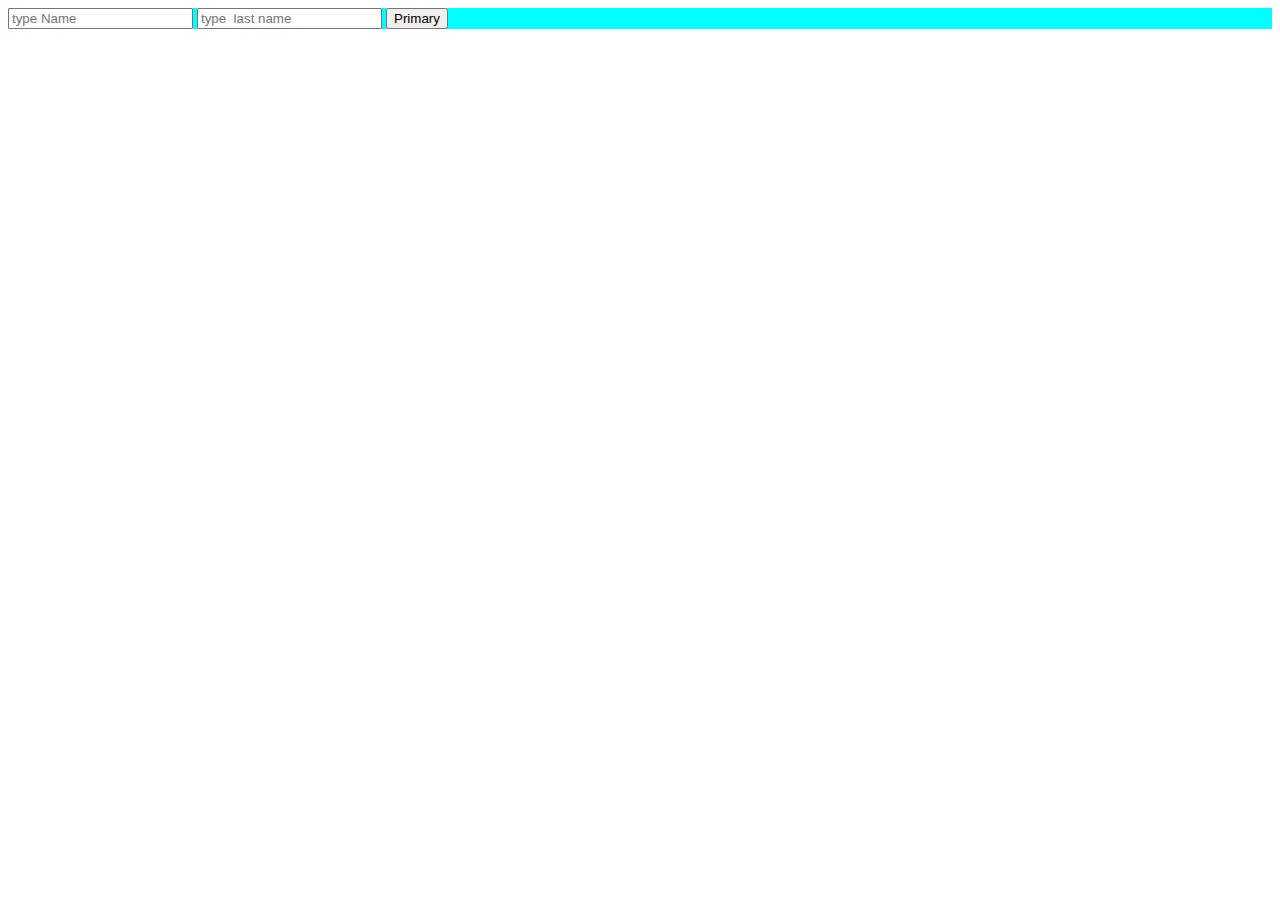
==== index.html @ 7fe3d273 "bootstrap project" ====
<!DOCTYPE html>
<html lang="en">
<head>
    <meta charset="UTF-8">
    <meta http-equiv="X-UA-Compatible" content="IE=edge">
     <link rel="stylesheet" href="styles.css">
    <meta name="viewport" content="width=device-width, initial-scale=1.0">
    <script src="mycpde.js"></script>
    <link href="https://cdn.jsdelivr.net/npm/bootstrap@5.0.2/dist/css/bootstrap.min.css" rel="stylesheet" integrity="sha384-EVSTQN3/azprG1Anm3QDgpJLIm9Nao0Yz1ztcQTwFspd3yD65VohhpuuCOmLASjC" crossorigin="anonymous">
    <script src="https://cdn.jsdelivr.net/npm/bootstrap@5.0.2/dist/js/bootstrap.bundle.min.js" integrity="sha384-MrcW6ZMFYlzcLA8Nl+NtUVF0sA7MsXsP1UyJoMp4YLEuNSfAP+JcXn/tWtIaxVXM" crossorigin="anonymous"></script>
    <title>Pokemon</title>

</head>
<body>
    <div  class="background"class="container">

        <form action="">
            <input type="text" placeholder="type Name">
            <input type="text" placeholder="type  last name">
            <button type="button" class="btn btn-primary">Primary</button>
        </form>
    </div>

    
</body>
</html>
---- styles.css ----
.background{
    background-color: aqua;
}
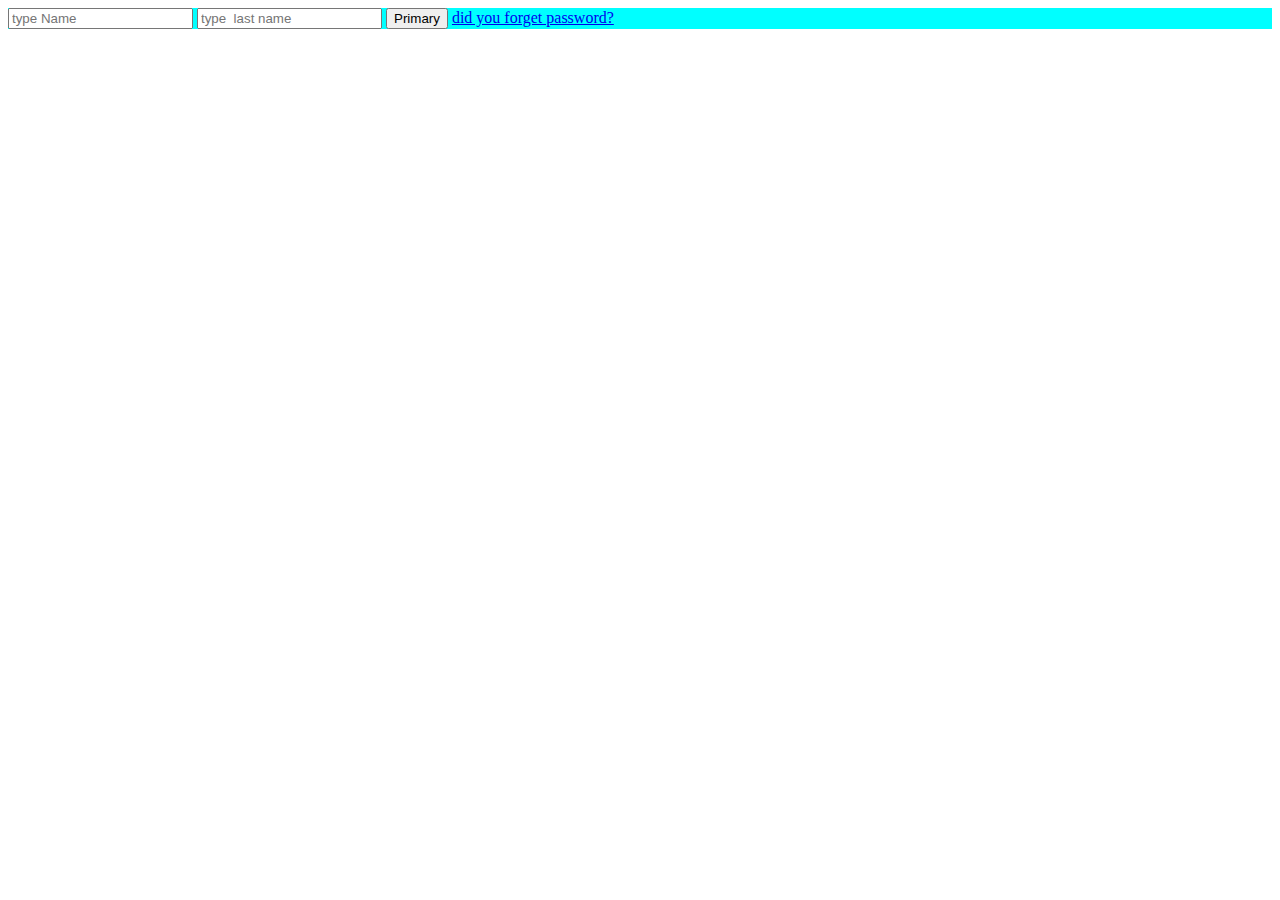
==== commit 9ae9fdc2: "bootstrap add label a to remember password" ====
--- a/index.html
+++ b/index.html
@@ -18,6 +18,7 @@
             <input type="text" placeholder="type Name">
             <input type="text" placeholder="type  last name">
             <button type="button" class="btn btn-primary">Primary</button>
+            <a href="https://www.google.com/"> did you forget password?</a>
         </form>
     </div>
 
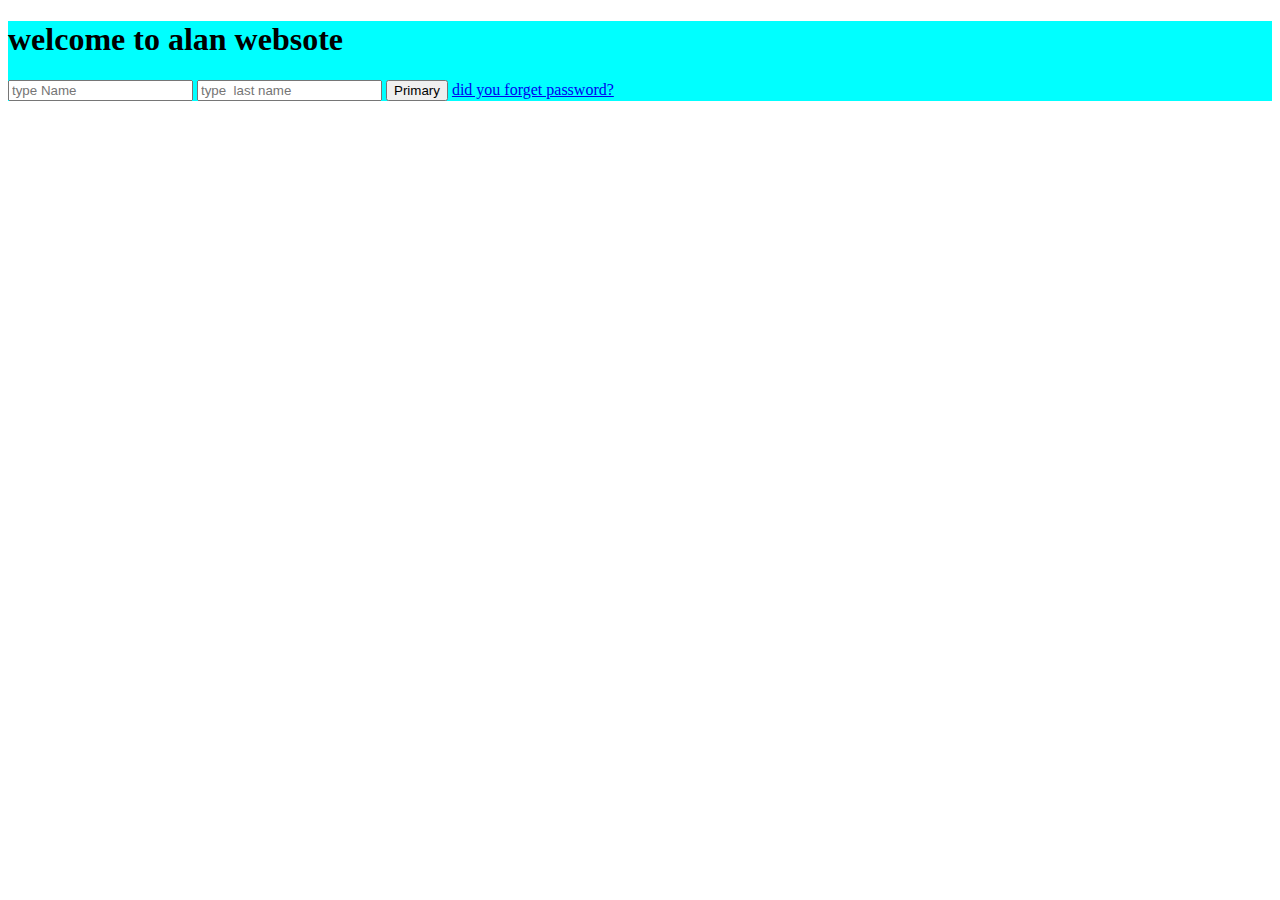
==== commit a13d0e0c: "add h1 label to tittle" ====
--- a/index.html
+++ b/index.html
@@ -13,7 +13,7 @@
 </head>
 <body>
     <div  class="background"class="container">
-
+       <h1> welcome to alan websote</h1>
         <form action="">
             <input type="text" placeholder="type Name">
             <input type="text" placeholder="type  last name">
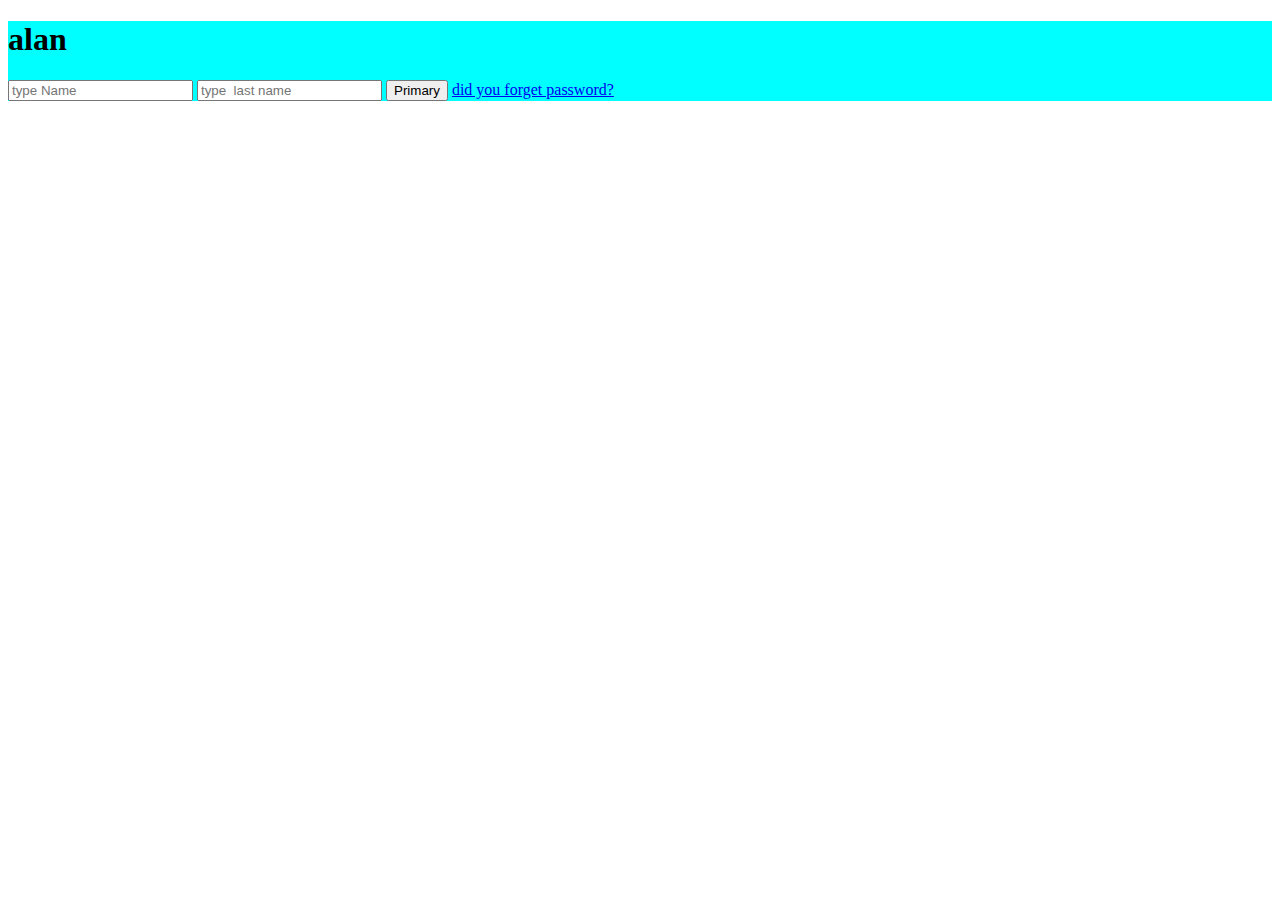
==== commit f2a496c6: "add alan h1" ====
--- a/index.html
+++ b/index.html
@@ -12,8 +12,8 @@
 
 </head>
 <body>
-    <div  class="background"class="container">
-       <h1> welcome to alan websote</h1>
+    <div  class="background"class="container"> 
+        <h1> alan </h1>
         <form action="">
             <input type="text" placeholder="type Name">
             <input type="text" placeholder="type  last name">
